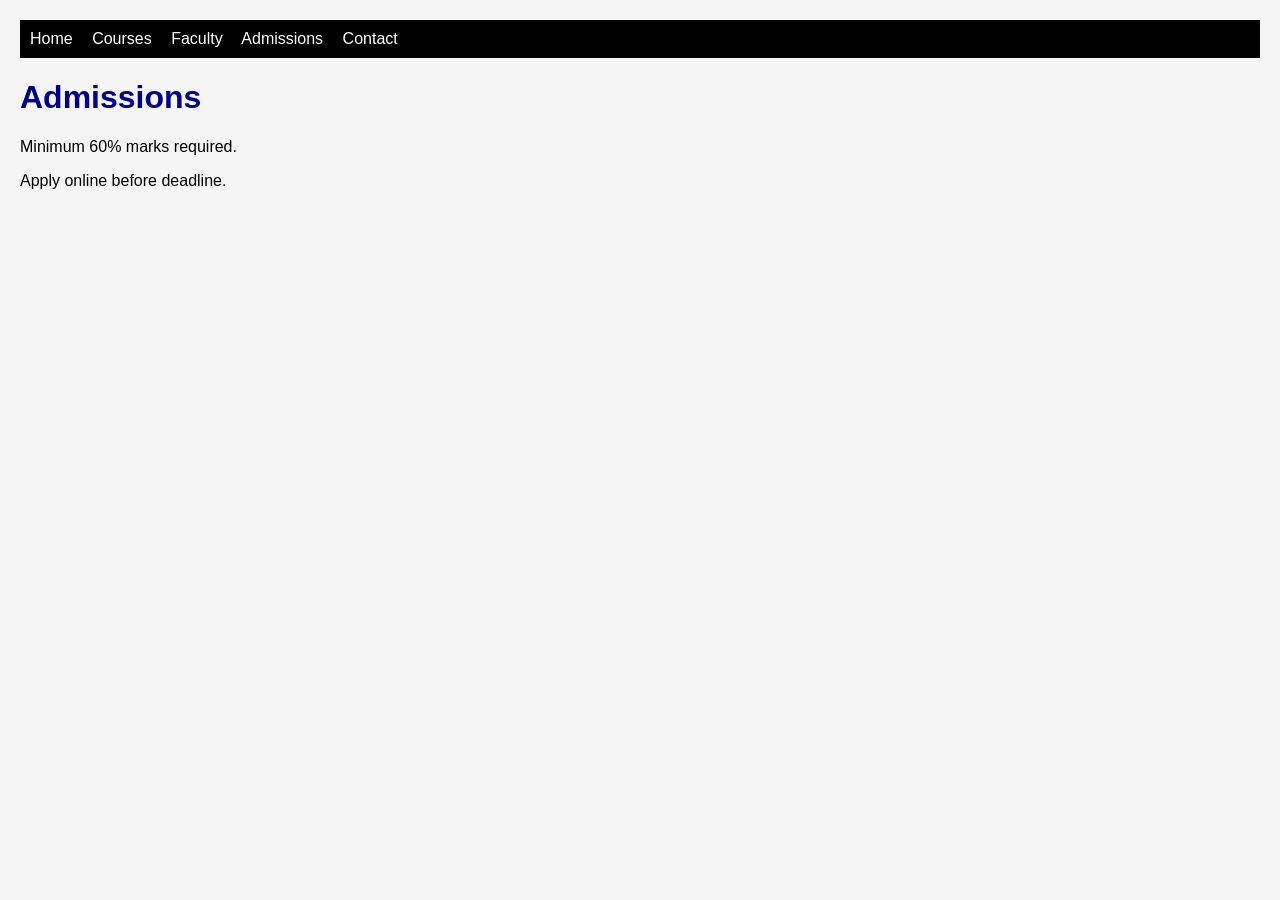
==== admissions.html @ 9acfb2a9 "Initial website commit" ====
<!DOCTYPE html>
<html>
<head>
    <title>Admissions</title>
    <link rel="stylesheet" href="css/style.css">
</head>

<body>

<nav>
    <a href="index.html">Home</a>
    <a href="courses.html">Courses</a>
    <a href="faculty.html">Faculty</a>
    <a href="admissions.html">Admissions</a>
    <a href="contact.html">Contact</a>
</nav>

<h1>Admissions</h1>

<p>Minimum 60% marks required.</p>

<p>Apply online before deadline.</p>

</body>
</html>
---- css/style.css ----
body {
    font-family: Arial;
    margin: 20px;
    background-color: #f5f5f5;
}

nav {
    background-color: black;
    padding: 10px;
}

nav a {
    color: white;
    margin-right: 15px;
    text-decoration: none;
}

h1 {
    color: darkblue;
}

form input,
form textarea {
    width: 300px;
    padding: 10px;
}
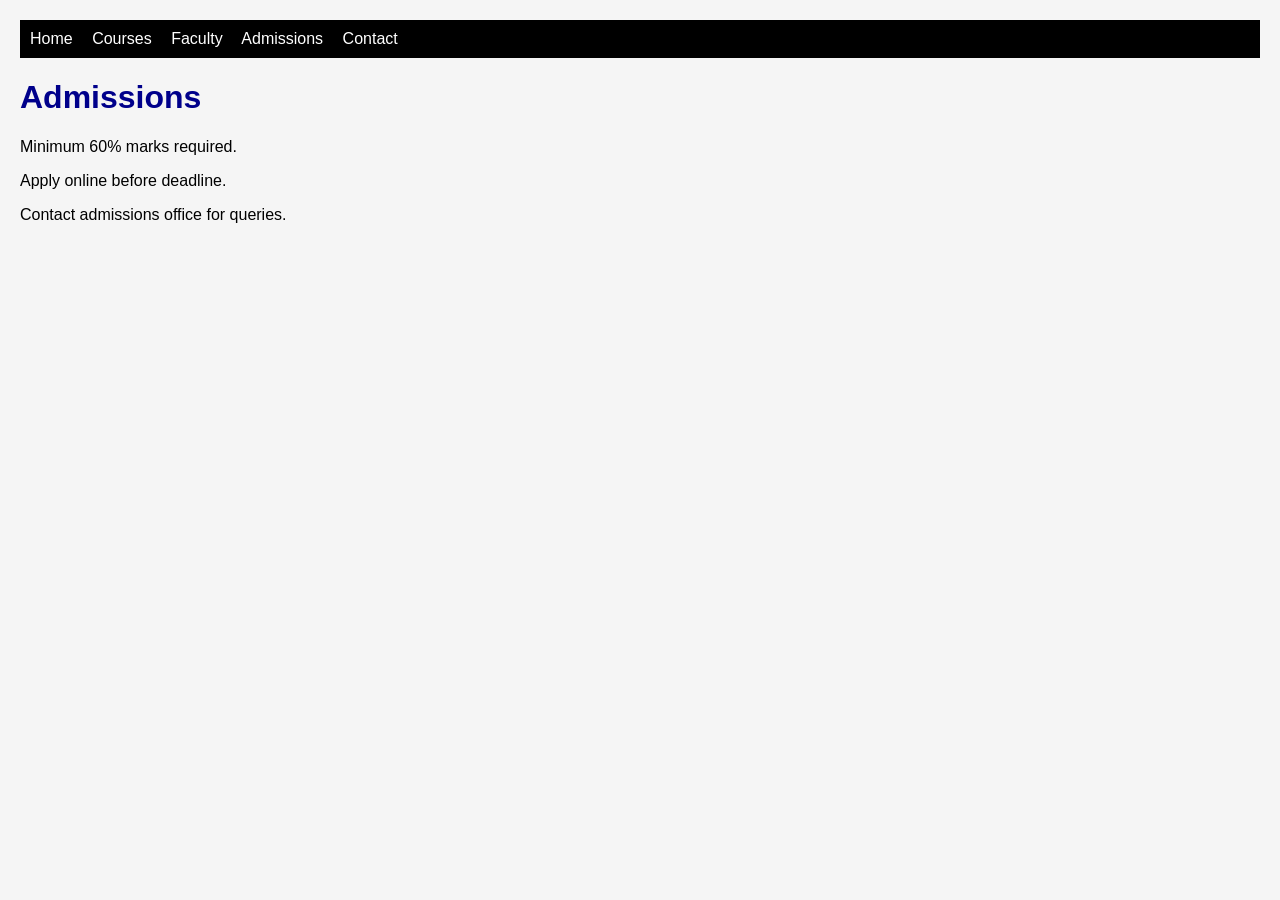
==== commit 4af2a3c9: "updated admissions page" ====
--- a/admissions.html
+++ b/admissions.html
@@ -20,6 +20,7 @@
 <p>Minimum 60% marks required.</p>
 
 <p>Apply online before deadline.</p>
+<p>Contact admissions office for queries.</p>
 
 </body>
 </html>
